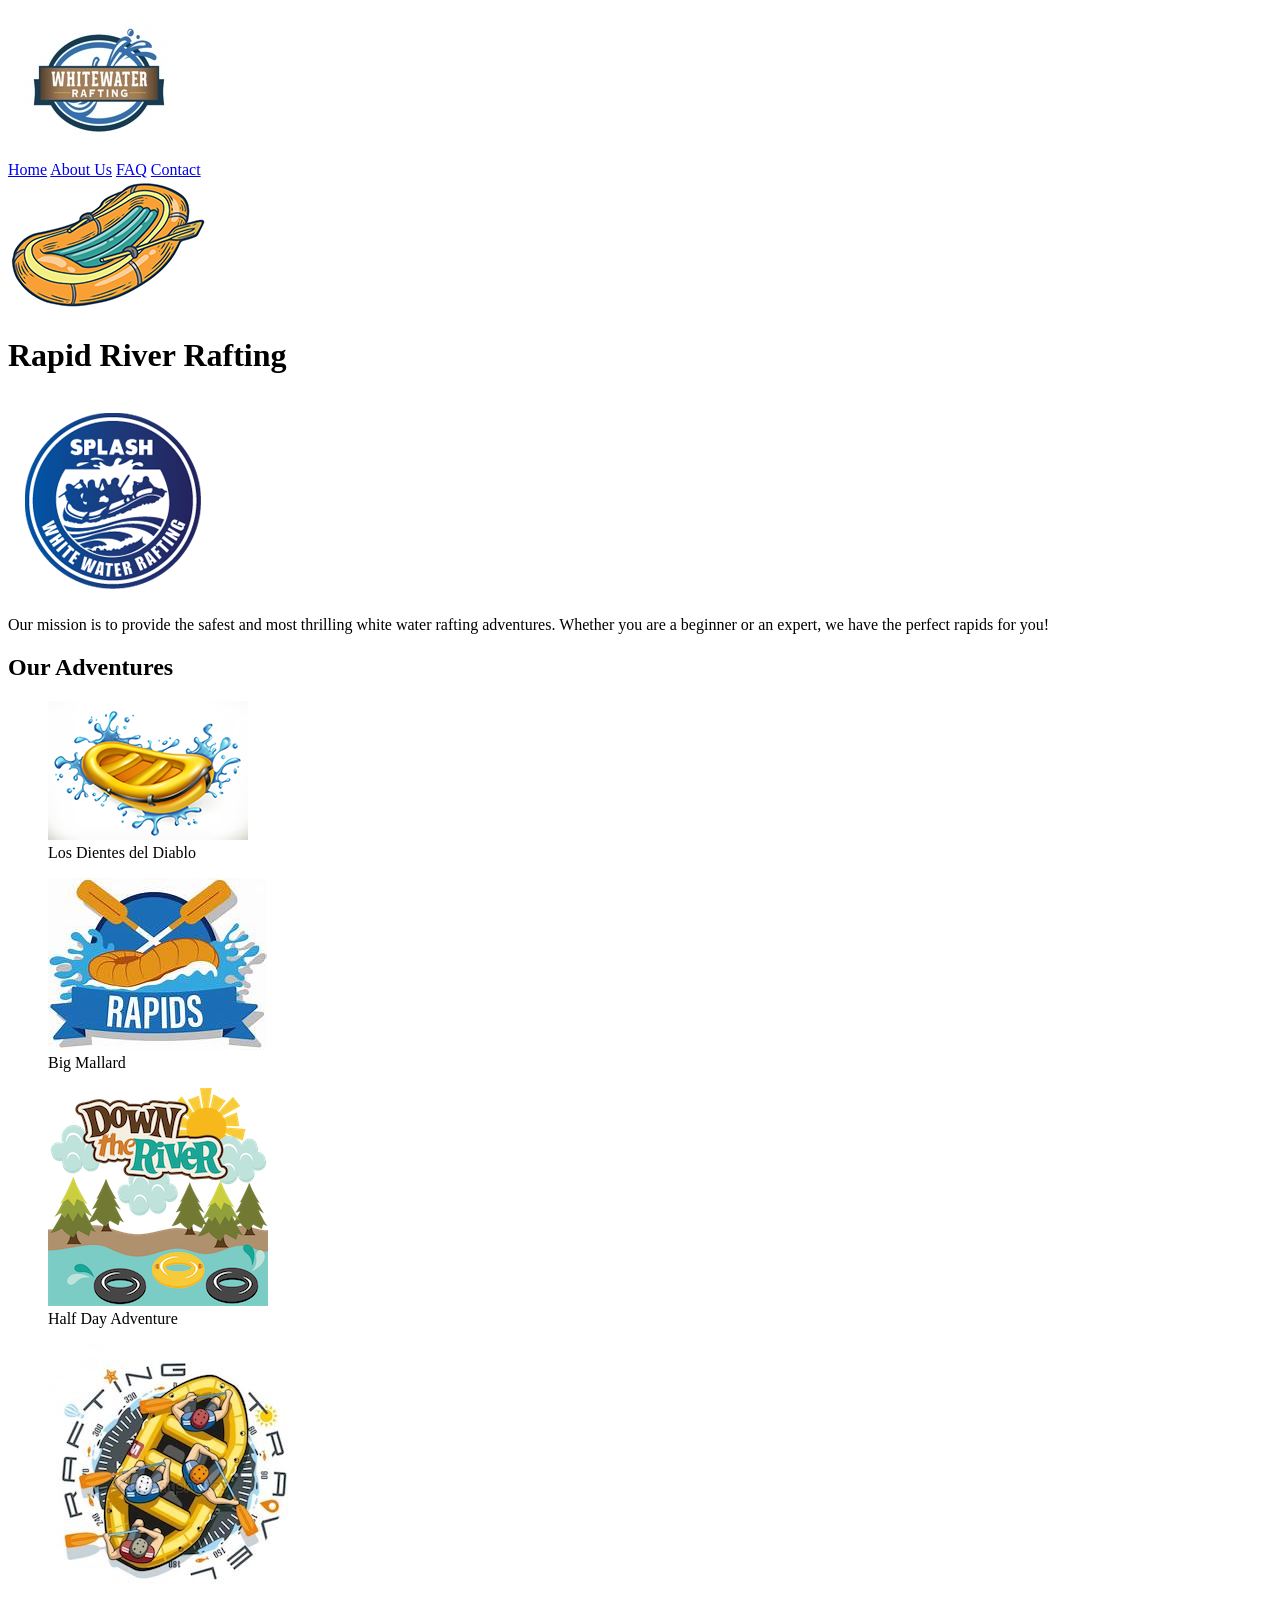
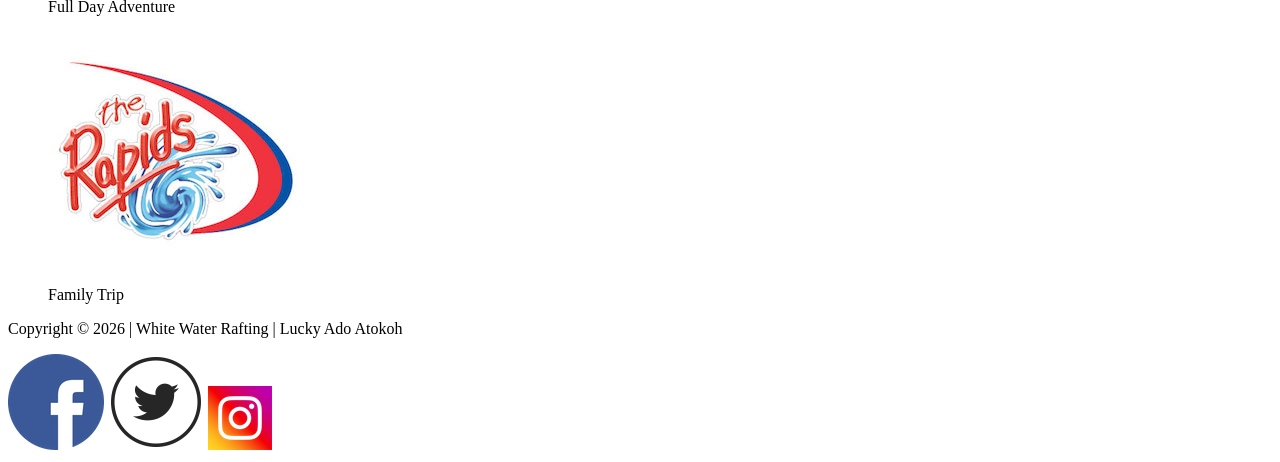
==== about.html @ 2dba62f2 "Add files via upload" ====
<!DOCTYPE html>
<html lang="en">
<head>
    <meta charset="UTF-8">
    <meta name="viewport" content="width=device-width, initial-scale=1.0">
    <meta name="description" content="About Us page for our exciting white water rafting company.">
    <meta name="author" content="Lucky Ado Atokoh">
    <title>About Us - White Water Rafting</title>
    <link rel="stylesheet" href="styles/rafting.css">
</head>
<body>
    <header>
  <img src="images/logo.jpg" alt="White Water Rafting Logo">
  <nav>
    <a href="index.html">Home</a>
    <a href="about.html">About Us</a>
    <a href="faq.html">FAQ</a>
    <a href="contact.html">Contact</a>
  </nav>
</header>
    <main>
        <div class="hero">
            <img src="images/hero.png" alt="Rafting osn the river">
            <h1>Rapid River Rafting</h1>
            <article>
                <img src="images/client.png" alt="Happy rafting client">
                <p>Our mission is to provide the safest and most thrilling white water rafting adventures. Whether you are a beginner or an expert, we have the perfect rapids for you!</p>
            </article>
        </div>
    
<section class="adventures">
  <h2>Our Adventures</h2>
  <div class="adventure-gallery">
    
    <figure>
      <img src="images/adventure1.jpg" alt="Los Dientes del Diablo">
      <figcaption>Los Dientes del Diablo</figcaption>
    </figure>
    <figure>
      <img src="images/adventure2.jpg" alt="Big Mallard">
      <figcaption>Big Mallard</figcaption>
    </figure>
    <figure>
      <img src="images/adventure3.jpg" alt="Half Day Adventure">
      <figcaption>Half Day Adventure</figcaption>
    </figure>
    <figure>
      <img src="images/adventure4.jpg" alt="Full Day Adventure">
      <figcaption>Full Day Adventure</figcaption>
    </figure>
    <figure>
      <img src="images/adventure5.jpg" alt="Family Trip">
      <figcaption>Family Trip</figcaption>
    </figure>

  </div>
</section>
    </main>
    <footer>
  <p>Copyright © 2026 | White Water Rafting | Lucky Ado Atokoh</p>
  <div class="social-links">
    <a href="https://facebook.com"><img src="images/facebook.png" alt="Facebook"></a>
    <a href="https://twitter.com"><img src="images/twitter.png" alt="Twitter"></a>
    <a href="https://instagram.com"><img src="images/instagram.png" alt="Instagram"></a>
  </div>
</footer>
</body>
</html>
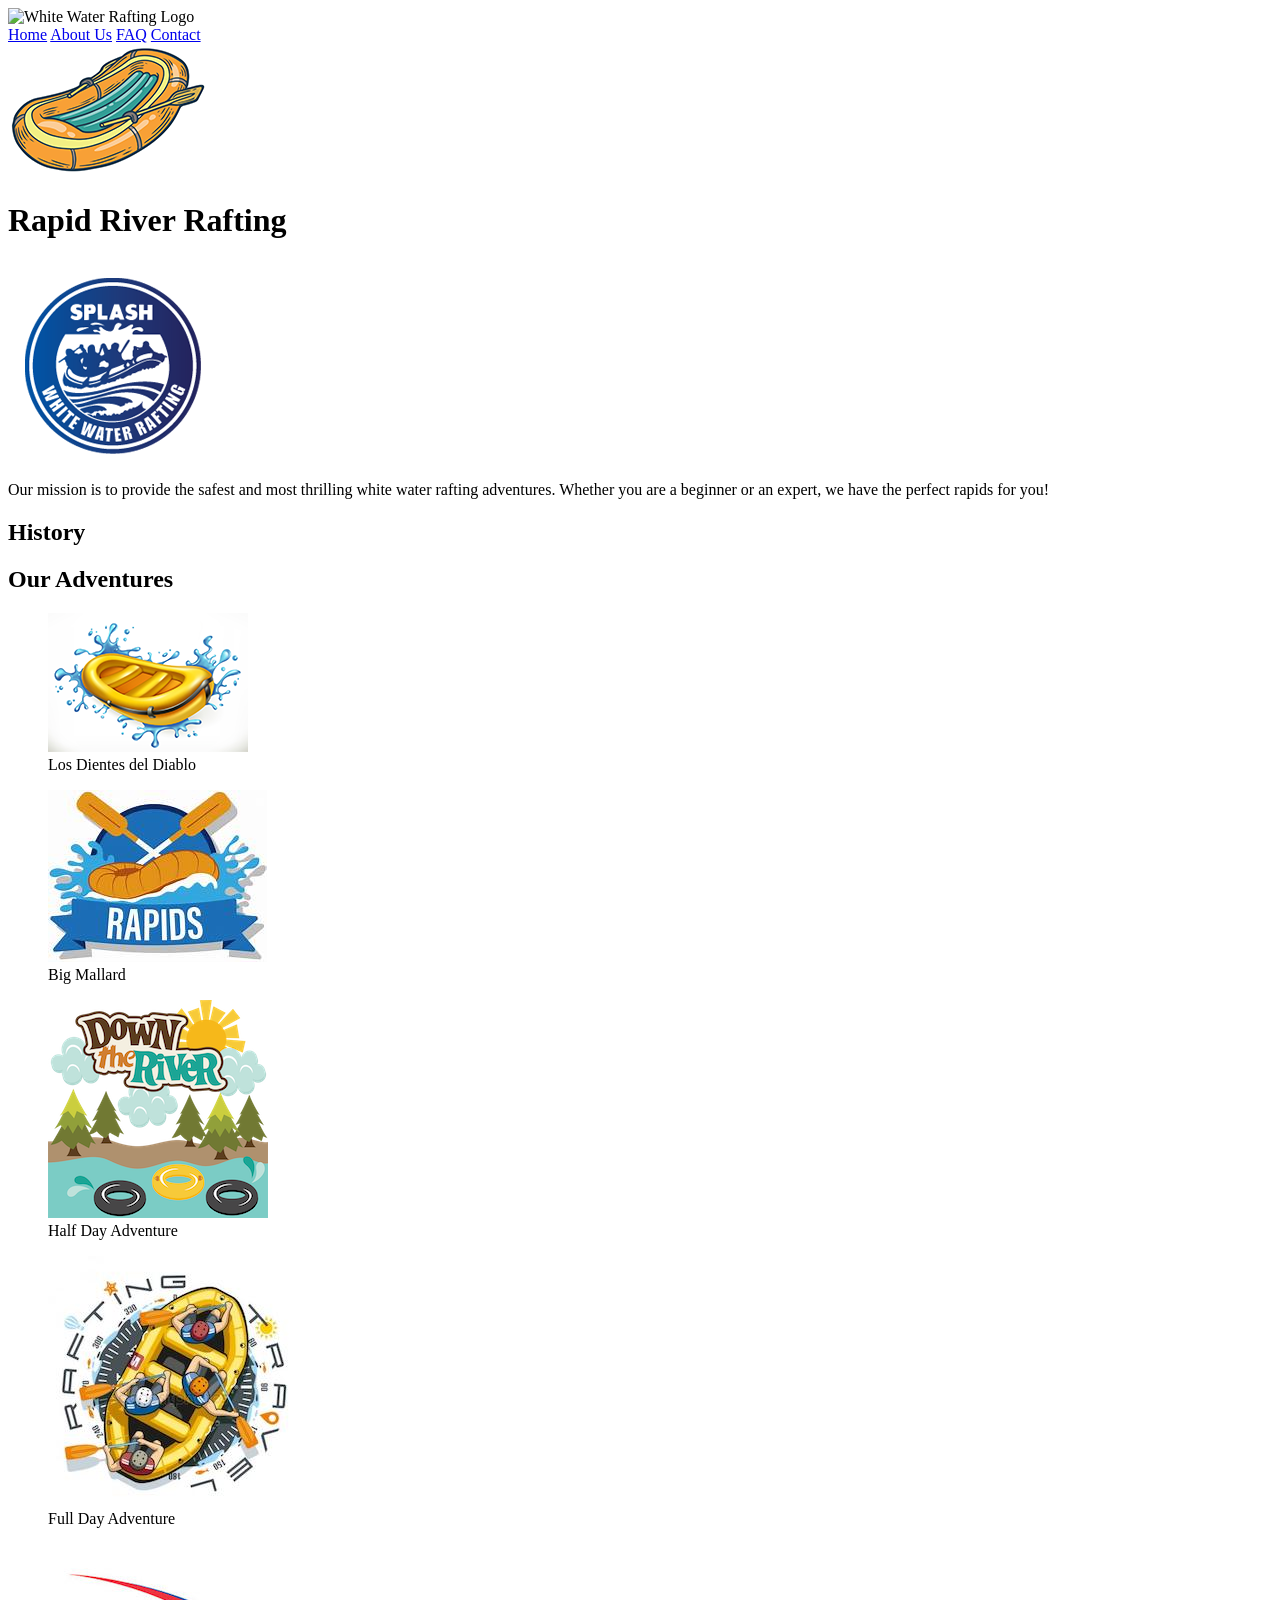
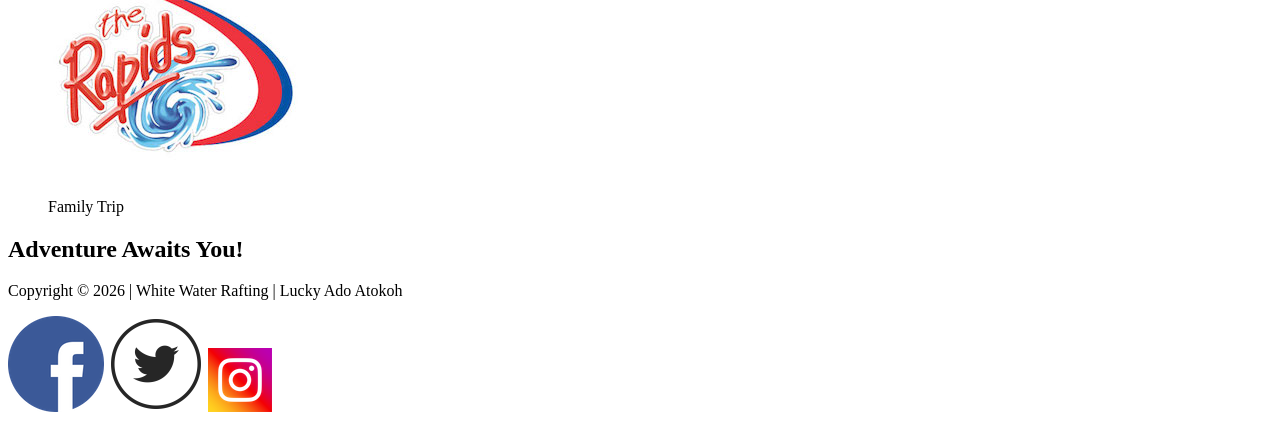
==== commit bca5c719: "Refactor about.html with new History section Updated the about.html file to include a new section fo" ====
--- a/about.html
+++ b/about.html
@@ -1,17 +1,11 @@
-
 <!DOCTYPE html>
 <html lang="en">
 <head>
-    <meta charset="UTF-8">
-    <meta name="viewport" content="width=device-width, initial-scale=1.0">
-    <meta name="description" content="About Us page for our exciting white water rafting company.">
-    <meta name="author" content="Lucky Ado Atokoh">
-    <title>About Us - White Water Rafting</title>
-    <link rel="stylesheet" href="styles/rafting.css">
+    <link rel="stylesheet"href="rafting.css">
 </head>
 <body>
-    <header>
-  <img src="images/logo.jpg" alt="White Water Rafting Logo">
+<header>
+  <img src="images/logo.png" alt="White Water Rafting Logo">
   <nav>
     <a href="index.html">Home</a>
     <a href="about.html">About Us</a>
@@ -19,16 +13,23 @@
     <a href="contact.html">Contact</a>
   </nav>
 </header>
+        </nav>
+    </header>
     <main>
         <div class="hero">
-            <img src="images/hero.png" alt="Rafting osn the river">
+            <img src="images/hero.png" alt="Rafting on the river">
             <h1>Rapid River Rafting</h1>
             <article>
                 <img src="images/client.png" alt="Happy rafting client">
                 <p>Our mission is to provide the safest and most thrilling white water rafting adventures. Whether you are a beginner or an expert, we have the perfect rapids for you!</p>
             </article>
         </div>
-    
+        
+        <section>
+            <h2>History</h2>
+            <p><!-- end list -->
+
+
 <section class="adventures">
   <h2>Our Adventures</h2>
   <div class="adventure-gallery">
@@ -56,9 +57,15 @@
 
   </div>
 </section>
+</p>
+        </section>
+
+        <section>
+            <h2>Adventure Awaits You!</h2>
+            </section>
     </main>
     <footer>
-  <p>Copyright © 2026 | White Water Rafting | Lucky Ado Atokoh</p>
+         <p>Copyright © 2026 | White Water Rafting | Lucky Ado Atokoh</p>
   <div class="social-links">
     <a href="https://facebook.com"><img src="images/facebook.png" alt="Facebook"></a>
     <a href="https://twitter.com"><img src="images/twitter.png" alt="Twitter"></a>
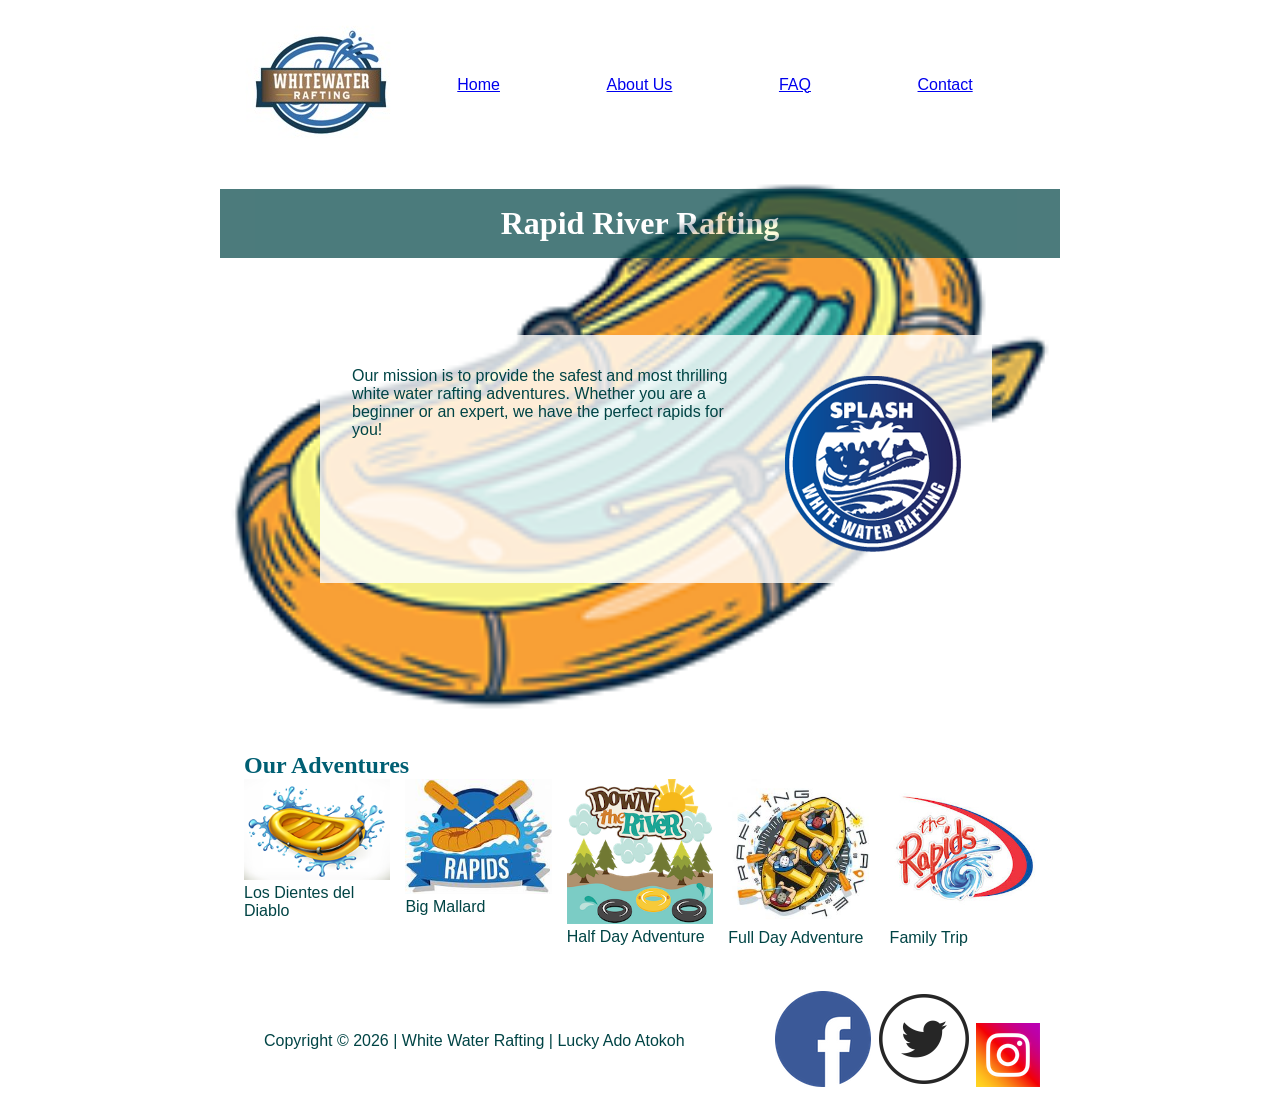
==== commit f2a70e08: "Add files via upload" ====
--- a/about.html
+++ b/about.html
@@ -1,20 +1,29 @@
+
 <!DOCTYPE html>
 <html lang="en">
 <head>
-    <link rel="stylesheet"href="rafting.css">
+<head>
+    <meta charset="UTF-8">
+    <meta name="viewport" content="width=device-width, initial-scale=1.0">
+    <title>About Us | Whitewater Rafting</title>
+    
+    <meta name="author" content="Lucky Ado Atokoh">
+    <meta name="description" content="This is the About us page of the Whitewater Rafting company website, it contains details about the company.">
+    
+    <link rel="stylesheet" href="styles/rafting.css">
 </head>
+
 <body>
-<header>
-  <img src="images/logo.png" alt="White Water Rafting Logo">
-  <nav>
-    <a href="index.html">Home</a>
-    <a href="about.html">About Us</a>
-    <a href="faq.html">FAQ</a>
-    <a href="contact.html">Contact</a>
-  </nav>
-</header>
+    <header>
+        <img src="images/logo.jpg" alt="White Water Rafting Logo">
+        <nav>
+            <a href="index.html">Home</a>
+            <a href="about.html">About Us</a>
+            <a href="faq.html">FAQ</a>
+            <a href="contact.html">Contact</a>
         </nav>
     </header>
+    
     <main>
         <div class="hero">
             <img src="images/hero.png" alt="Rafting on the river">
@@ -24,53 +33,41 @@
                 <p>Our mission is to provide the safest and most thrilling white water rafting adventures. Whether you are a beginner or an expert, we have the perfect rapids for you!</p>
             </article>
         </div>
-        
-        <section>
-            <h2>History</h2>
-            <p><!-- end list -->
-
-
-<section class="adventures">
-  <h2>Our Adventures</h2>
-  <div class="adventure-gallery">
     
-    <figure>
-      <img src="images/adventure1.jpg" alt="Los Dientes del Diablo">
-      <figcaption>Los Dientes del Diablo</figcaption>
-    </figure>
-    <figure>
-      <img src="images/adventure2.jpg" alt="Big Mallard">
-      <figcaption>Big Mallard</figcaption>
-    </figure>
-    <figure>
-      <img src="images/adventure3.jpg" alt="Half Day Adventure">
-      <figcaption>Half Day Adventure</figcaption>
-    </figure>
-    <figure>
-      <img src="images/adventure4.jpg" alt="Full Day Adventure">
-      <figcaption>Full Day Adventure</figcaption>
-    </figure>
-    <figure>
-      <img src="images/adventure5.jpg" alt="Family Trip">
-      <figcaption>Family Trip</figcaption>
-    </figure>
-
-  </div>
-</section>
-</p>
+        <section class="adventures">
+            <h2>Our Adventures</h2>
+            <div class="adventure-gallery">
+                <figure>
+                    <img src="images/adventure1.jpg" alt="Los Dientes del Diablo">
+                    <figcaption>Los Dientes del Diablo</figcaption>
+                </figure>
+                <figure>
+                    <img src="images/adventure2.jpg" alt="Big Mallard">
+                    <figcaption>Big Mallard</figcaption>
+                </figure>
+                <figure>
+                    <img src="images/adventure3.jpg" alt="Half Day Adventure">
+                    <figcaption>Half Day Adventure</figcaption>
+                </figure>
+                <figure>
+                    <img src="images/adventure4.jpg" alt="Full Day Adventure">
+                    <figcaption>Full Day Adventure</figcaption>
+                </figure>
+                <figure>
+                    <img src="images/adventure5.jpg" alt="Family Trip">
+                    <figcaption>Family Trip</figcaption>
+                </figure>
+            </div>
         </section>
-
-        <section>
-            <h2>Adventure Awaits You!</h2>
-            </section>
     </main>
+    
     <footer>
-         <p>Copyright © 2026 | White Water Rafting | Lucky Ado Atokoh</p>
-  <div class="social-links">
-    <a href="https://facebook.com"><img src="images/facebook.png" alt="Facebook"></a>
-    <a href="https://twitter.com"><img src="images/twitter.png" alt="Twitter"></a>
-    <a href="https://instagram.com"><img src="images/instagram.png" alt="Instagram"></a>
-  </div>
-</footer>
+        <p>Copyright &copy; 2026 | White Water Rafting | Lucky Ado Atokoh</p>
+        <div class="social-links">
+            <a href="https://facebook.com"><img src="images/facebook.png" alt="Facebook"></a>
+            <a href="https://twitter.com"><img src="images/twitter.png" alt="Twitter"></a>
+            <a href="https://instagram.com"><img src="images/instagram.png" alt="Instagram"></a>
+        </div>
+    </footer>
 </body>
 </html>
--- a/styles/rafting.css
+++ b/styles/rafting.css
@@ -0,0 +1,261 @@
+:root {
+  --primary-color: #005f73;
+  --accent1-color: #004445;
+  --body-font: Arial, sans-serif;
+  --heading-font: "Times New Roman", serif; 
+}
+
+* {
+  margin: 0;
+  padding: 0;
+  box-sizing: border-box;
+}
+
+body {
+  font-family: var(--body-font);
+  color: var(--accent1-color);
+}
+
+header, main, footer {
+  width: 840px;
+  margin: 0 auto;
+}
+
+h1, h2 {
+  font-family: var(--heading-font);
+  color: var(--primary-color);
+}
+
+nav, p, section, article {
+  margin: 16px;
+  padding: 8px;
+}
+
+.socialmedia a {
+  text-decoration: none;
+}
+
+.hero {
+  position: relative;
+}
+
+.hero img {
+  display: block;
+  width: 100%;
+  height: auto;
+}
+
+h1 {
+  position: absolute;
+  top: 20px;
+  width: 100%;
+  padding: 16px;
+  text-align: center;
+  opacity: 0.7;
+  background-color: var(--accent1-color);
+  color: #fff;
+}
+
+.hero article {
+  position: absolute;
+  top: 150px;
+  width: 80%;
+  left: 10%;
+  background-color: rgba(255, 255, 255, 0.8);
+}
+
+.hero article img {
+  float: right;
+  margin: 16px;
+  width: 200px;
+}
+
+/* --- HEADER GRID --- */
+header {
+  display: grid;
+  grid-template-columns: 150px auto; 
+  align-items: center; 
+  padding: 10px;
+}
+
+nav {
+  display: flex;
+  justify-content: space-around; 
+}
+
+/* --- ADVENTURE GALLERY FLEXBOX --- */
+.adventure-gallery {
+  display: flex;
+  justify-content: center;
+  gap: 15px; 
+}
+
+.adventure-gallery img {
+  width: 100%;
+  max-width: 200px; 
+}
+
+/* --- FOOTER FLEXBOX --- */
+footer {
+  display: flex;
+  justify-content: space-between; 
+  align-items: center;
+  padding: 20px;
+}
+
+.social-links a {
+  text-decoration: nones;
+}
+
+/* --- Contact Page Styles --- */
+
+/* Form Styling */
+.contact-form {
+    max-width: 600px;
+    margin: 20px auto;
+    padding: 20px;
+    background-color: #f4f4f4;
+    border-radius: 8px;
+}
+
+.contact-form label {
+    display: block;
+    margin-top: 15px;
+    font-weight: bold;
+}
+
+.contact-form input[type="text"],
+.contact-form input[type="email"],
+.contact-form textarea {
+    width: 100%;
+    padding: 10px;
+    margin-top: 5px;
+    border: 1px solid #ccc;
+    border-radius: 4px;
+}
+
+.contact-form fieldset {
+    margin-top: 15px;
+    border: 1px solid #ccc;
+    padding: 10px;
+}
+
+.contact-form input[type="radio"],
+.contact-form input[type="checkbox"] {
+    margin-right: 10px;
+}
+
+.contact-form button {
+    display: block;
+    width: 100%;
+    margin-top: 20px;
+    padding: 10px;
+    background-color: #273b5e; /* Primary brand color */
+    color: white;
+    border: none;
+    border-radius: 4px;
+    font-size: 1.1rem;
+    cursor: pointer;
+}
+
+.contact-form button:hover {
+    background-color: #1a2740;
+}
+
+/* Employee Profiles Layout */
+.employees {
+    display: flex;
+    justify-content: space-around;
+    flex-wrap: wrap;
+    margin: 40px 0;
+}
+
+.employees figure {
+    text-align: center;
+    max-width: 250px;
+}
+
+.employees img {
+    width: 100%;
+    border-radius: 8px;
+    box-shadow: 0 4px 8px rgba(0,0,0,0.1);
+}
+
+.employees figcaption {
+    margin-top: 10px;
+    font-weight: bold;
+}
+
+/* Map Layout */
+.company-info iframe {
+    width: 100%;
+    max-width: 600px;
+    margin-top: 20px;
+    border-radius: 8px;
+}
+ 
+/* --- Contact Page Additions --- */
+.company-info {
+    text-align: center;
+    margin: 20px auto;
+}
+
+.employees {
+    display: grid;
+    grid-template-columns: 1fr 1fr 1fr;
+    gap: 20px;
+    text-align: center;
+    margin: 40px auto;
+    max-width: 900px;
+}
+
+.employees img {
+    max-width: 100%;
+    height: auto;
+    border-radius: 10px;
+}
+
+.contact-form {
+    max-width: 600px;
+    margin: 0 auto 40px auto;
+    padding: 20px;
+    border: 1px solid #ccc;
+    border-radius: 10px;
+    background-color: #f9f9f9;
+}
+
+.contact-form form {
+    display: flex;
+    flex-direction: column;
+}
+
+.contact-form label, 
+.contact-form input, 
+.contact-form textarea, 
+.contact-form fieldset {
+    margin-bottom: 15px;
+    font-family: Arial, sans-serif;
+}
+
+.contact-form input[type="text"],
+.contact-form input[type="email"],
+.contact-form textarea {
+    padding: 10px;
+    border: 1px solid #aaa;
+    border-radius: 5px;
+    width: 100%;
+}
+
+.contact-form button {
+    padding: 15px;
+    background-color: #005f73;
+    color: white;
+    border: none;
+    border-radius: 5px;
+    font-size: 16px;
+    cursor: pointer;
+}
+
+.contact-form button:hover {
+    background-color: #0a9396;
+}
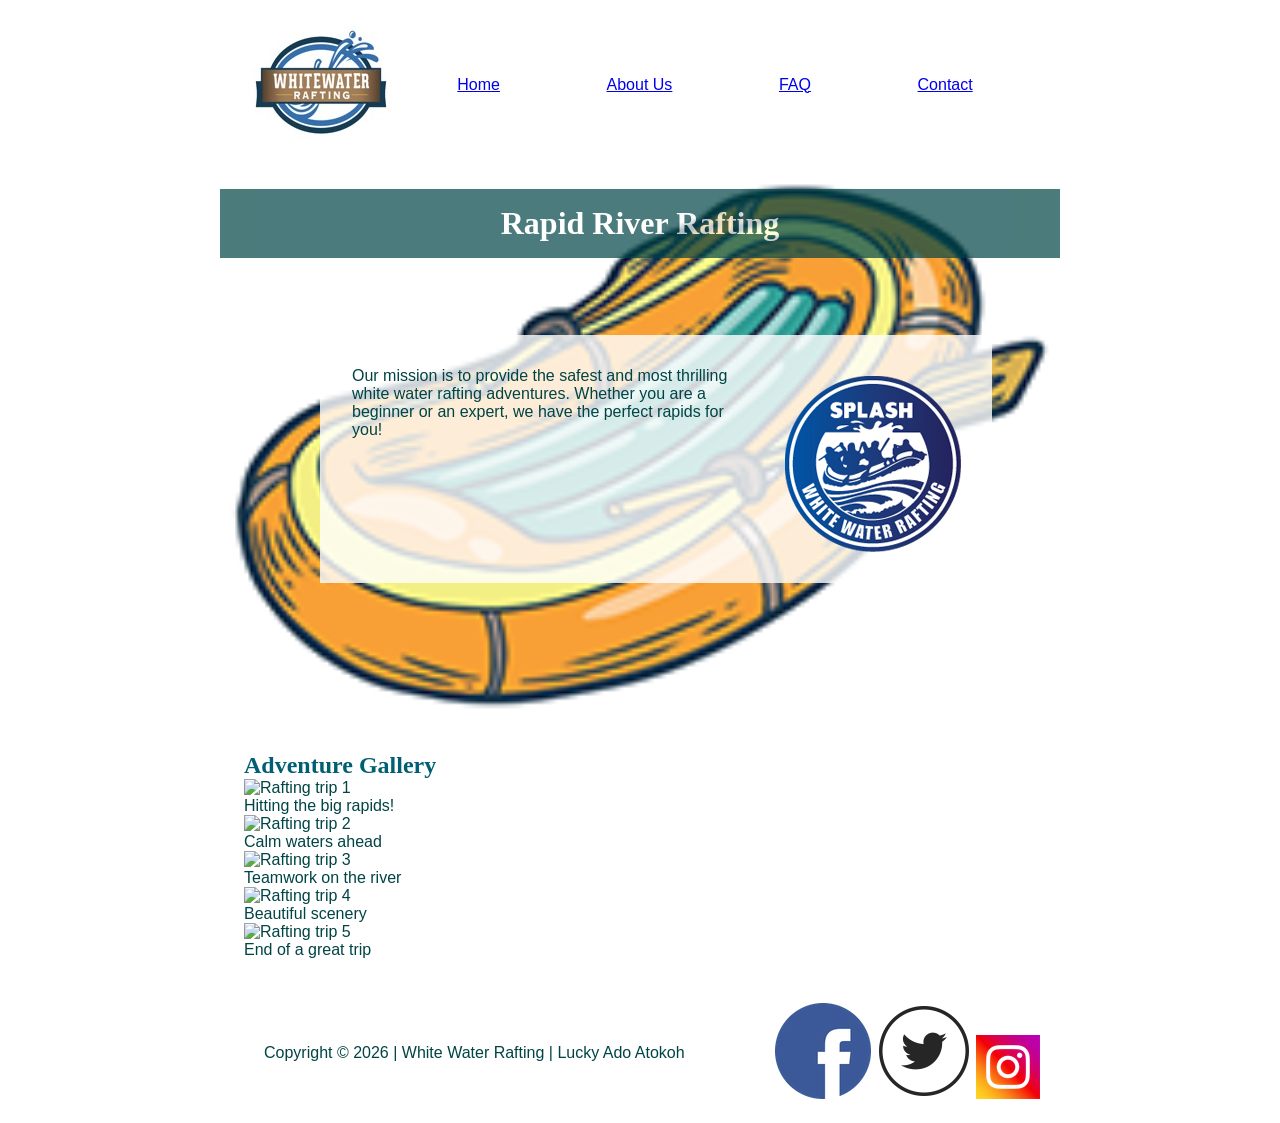
==== commit d64d19e8: "Revise adventure section and add image gallery Updated the adventure section with a gallery of rafti" ====
--- a/about.html
+++ b/about.html
@@ -34,31 +34,30 @@
             </article>
         </div>
     
-        <section class="adventures">
-            <h2>Our Adventures</h2>
-            <div class="adventure-gallery">
-                <figure>
-                    <img src="images/adventure1.jpg" alt="Los Dientes del Diablo">
-                    <figcaption>Los Dientes del Diablo</figcaption>
-                </figure>
-                <figure>
-                    <img src="images/adventure2.jpg" alt="Big Mallard">
-                    <figcaption>Big Mallard</figcaption>
-                </figure>
-                <figure>
-                    <img src="images/adventure3.jpg" alt="Half Day Adventure">
-                    <figcaption>Half Day Adventure</figcaption>
-                </figure>
-                <figure>
-                    <img src="images/adventure4.jpg" alt="Full Day Adventure">
-                    <figcaption>Full Day Adventure</figcaption>
-                </figure>
-                <figure>
-                    <img src="images/adventure5.jpg" alt="Family Trip">
-                    <figcaption>Family Trip</figcaption>
-                </figure>
-            </div>
-        </section>
+         <section>
+    <h2>Adventure Gallery</h2>
+    <figure>
+        <img src="images/rafting1.jpg" alt="Rafting trip 1">
+        <figcaption>Hitting the big rapids!</figcaption>
+    </figure>
+    <figure>
+        <img src="images/rafting2.jpg" alt="Rafting trip 2">
+        <figcaption>Calm waters ahead</figcaption>
+    </figure>
+    <figure>
+        <img src="images/rafting3.jpg" alt="Rafting trip 3">
+        <figcaption>Teamwork on the river</figcaption>
+    </figure>
+    <figure>
+        <img src="images/rafting4.jpg" alt="Rafting trip 4">
+        <figcaption>Beautiful scenery</figcaption>
+    </figure>
+    <figure>
+        <img src="images/rafting5.jpg" alt="Rafting trip 5">
+        <figcaption>End of a great trip</figcaption>
+    </figure>
+</section>
+         
     </main>
     
     <footer>
